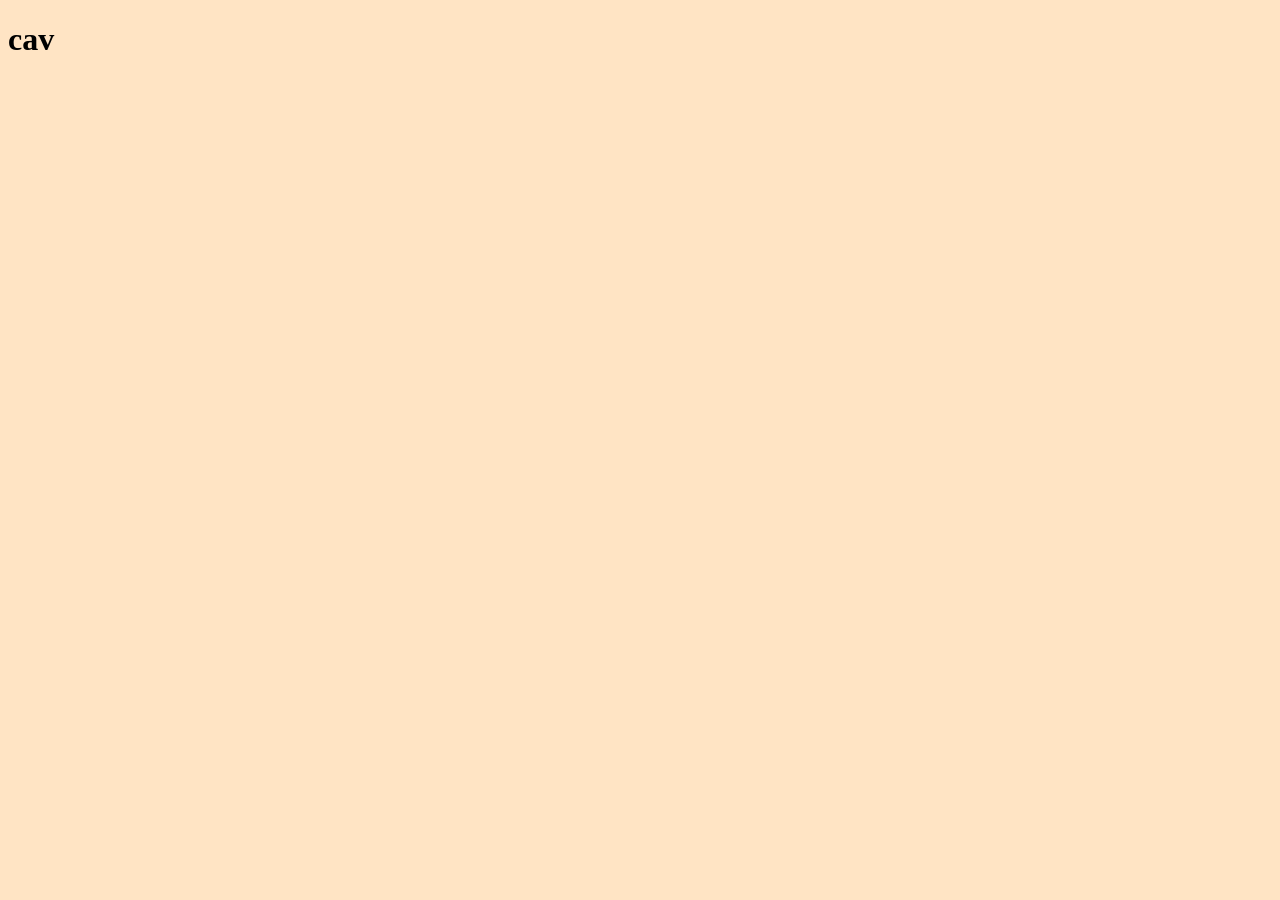
==== frontend/index.html @ 57fd4c14 "Initial project skeleton" ====
<!DOCTYPE html>
<html lang="en">
<head>
    <meta charset="UTF-8">
    <meta name="viewport" content="width=device-width, initial-scale=1.0">
    <link rel="stylesheet" href="style.css">
    <title>CryAltVoid</title>
</head>
<body>
    <h1>cav</h1>
</body>
</html>
---- frontend/style.css ----
body {
    background-color: bisque;
}
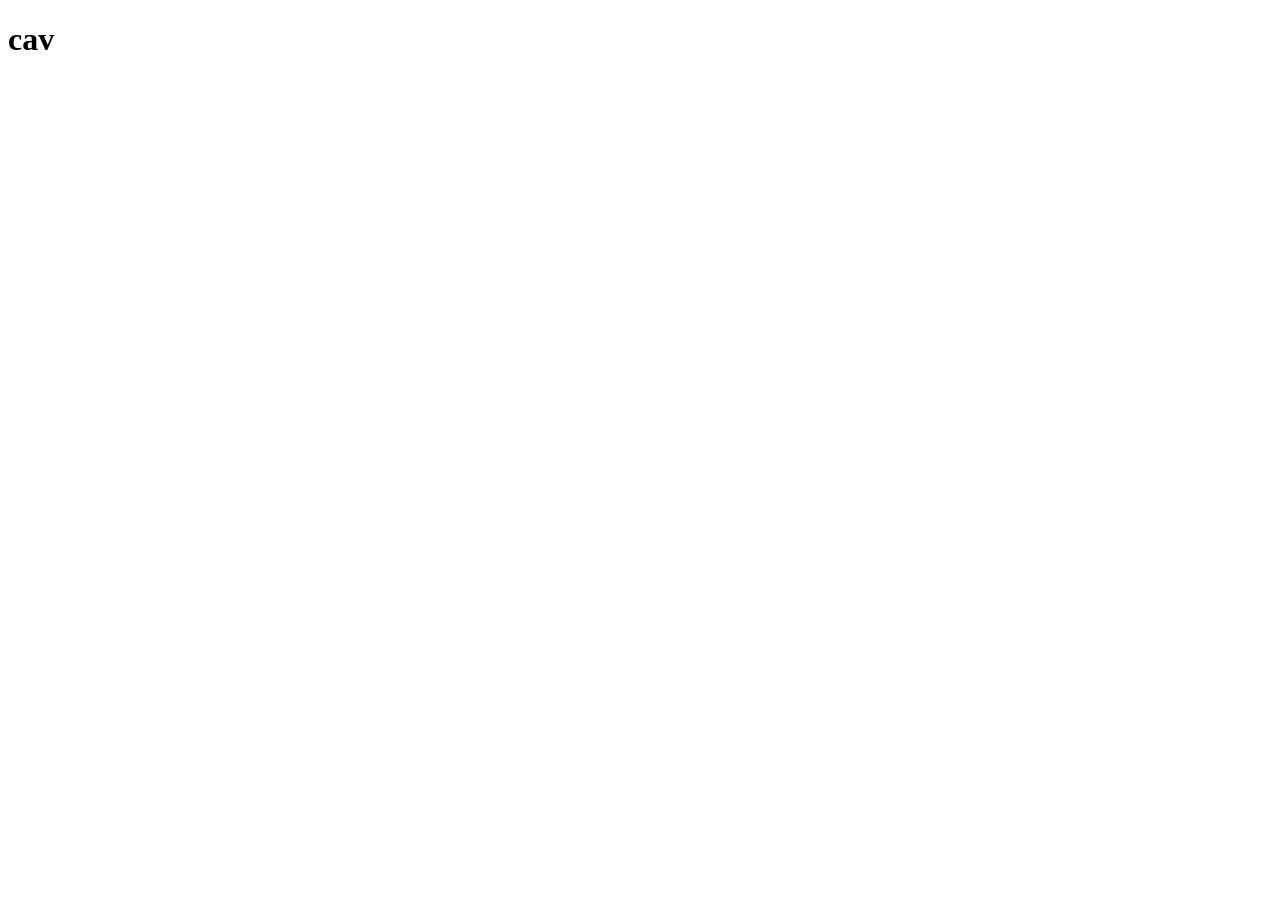
==== commit 2d30d6f3: "пытаюсь не вайбкодить; base auth js is ready" ====
--- a/frontend/index.html
+++ b/frontend/index.html
@@ -3,7 +3,6 @@
 <head>
     <meta charset="UTF-8">
     <meta name="viewport" content="width=device-width, initial-scale=1.0">
-    <link rel="stylesheet" href="style.css">
     <title>CryAltVoid</title>
 </head>
 <body>
